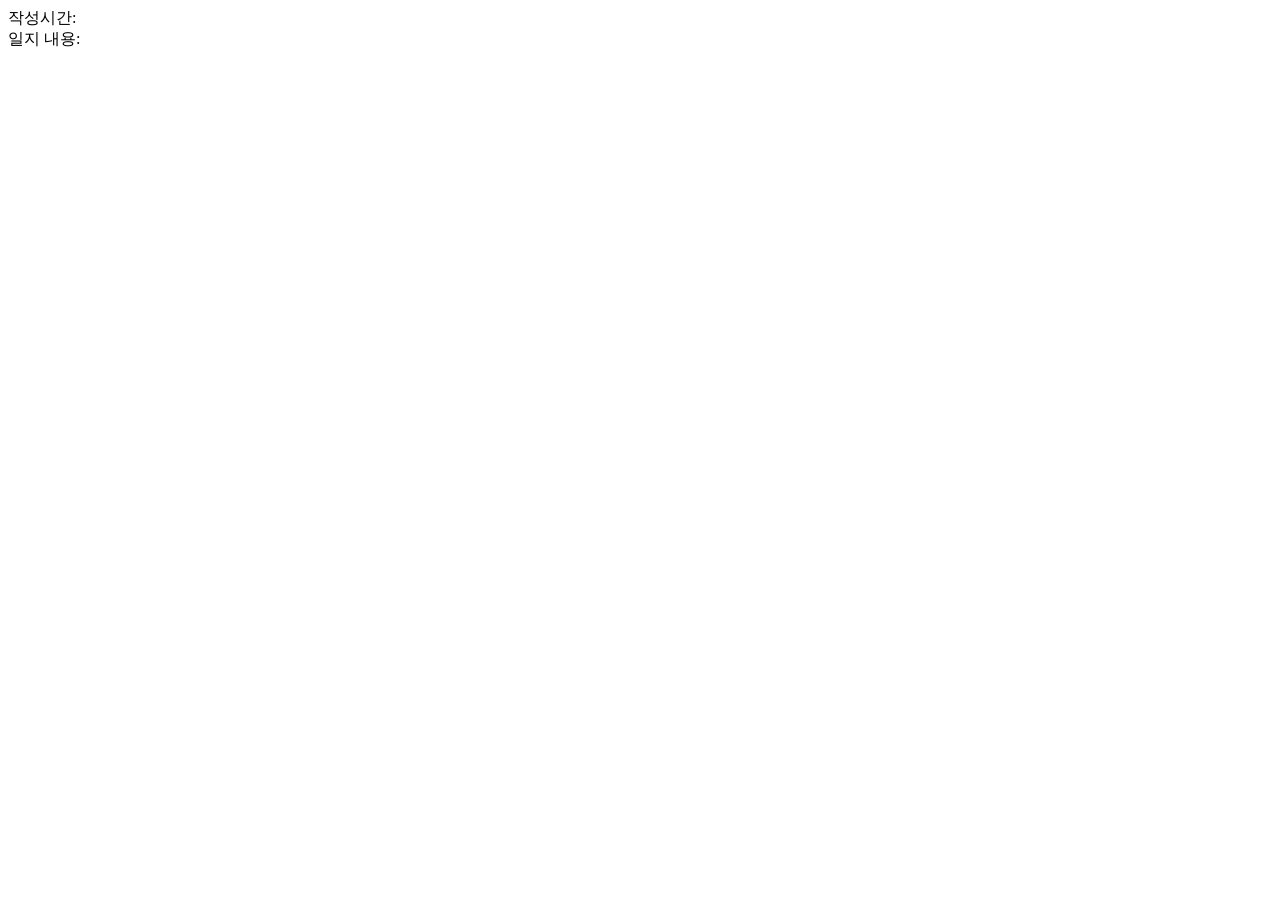
==== out/production/resources/templates/content.html @ 4657be16 "diary" ====
<!DOCTYPE html>
<html lang="en" xmlns:th="http://www.w3.org/1999/xhtml">
<head>
    <meta charset="UTF-8">
    <title>일지 보기</title>
</head>
<body>
<div>
    <span>작성시간: </span>
    <span th:text="${wdate}"></span>
</div>
<div>
    <span>일지 내용: </span>
    <span th:text="${content}"></span>
</div>
</body>
</html>
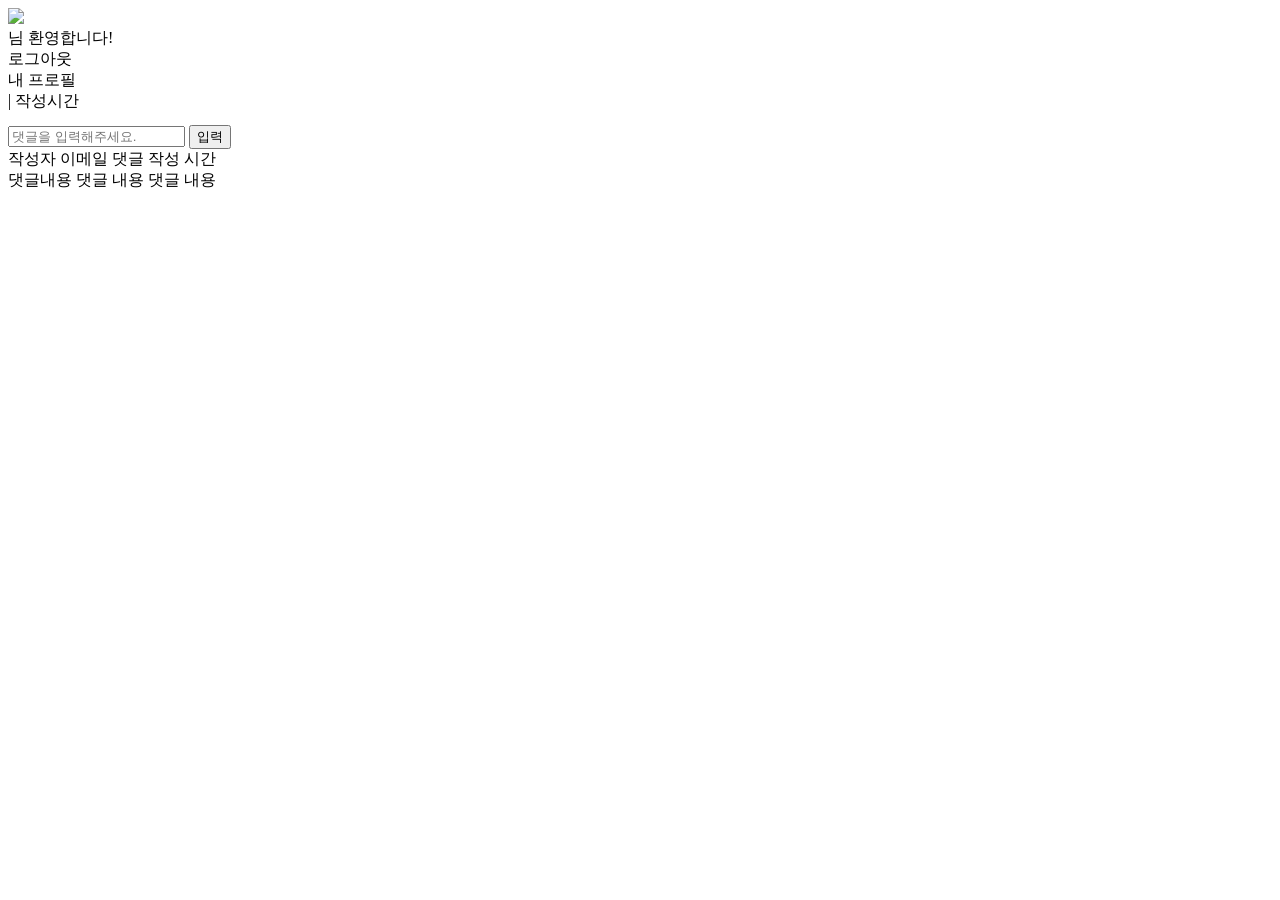
==== commit dc7218f0: "smartfarm hackaton" ====
--- a/out/production/resources/templates/content.html
+++ b/out/production/resources/templates/content.html
@@ -1,17 +1,112 @@
 <!DOCTYPE html>
-<html lang="en" xmlns:th="http://www.w3.org/1999/xhtml">
+<html xmlns="http://www.w3.org/1999/xhtml"
+      xmlns:th="http://www.thymeleaf.org">
 <head>
     <meta charset="UTF-8">
-    <title>일지 보기</title>
+    <title th:text="${headTitle}"></title>
+    <link href="https://fonts.googleapis.com/css?family=Jua|Lobster|Nanum+Gothic:400,700&display=swap" rel="stylesheet">
+    <link rel="stylesheet" href="../css/content.css">
 </head>
 <body>
-<div>
-    <span>작성시간: </span>
-    <span th:text="${wdate}"></span>
+
+<!-- 헤더 -->
+<div id="mainHeader">
+    <header class="header">
+        <a th:href="@{'/index'}">
+            <img src="../img/logo.png" class="logo">
+        </a>
+    </header>
+    <div class="navbar">
+        <div class="welcome">
+            <span class="user" th:text="${user}"></span>
+            <span>님 환영합니다!</span>
+        </div>
+        <div class="logout">
+            <a th:href="@{'/logout'}">
+                로그아웃
+            </a>
+        </div>
+        <div class="logout">
+            <a th:href="@{'/profile'}">
+                내 프로필
+            </a>
+        </div>
+    </div>
 </div>
-<div>
-    <span>일지 내용: </span>
-    <span th:text="${content}"></span>
+
+<!-- 게시물 보기 -->
+<div class="wrap" th:each="item: ${content}">
+    <div class="title" th:text="${item.getTitle()}"></div>
+    <div class="details">
+        <span th:text="${item.getUser_id()}"></span>
+        <span>|</span>
+        <span  th:text="${#dates.format(item.getWriteTime(), 'MM-dd HH:mm')}">작성시간</span>
+    </div>
+    <pre class="blank" th:text="${item.getContent()}"></pre>
+
+
+
+<!--  댓글 적기  -->
+    <div class="comment">
+        <form class="cmt-form" method="POST" accept-charset="UTF-8" th:action="@{/insertComment}" th:object="${comment}">
+            <input type="hidden" name="board_id" th:value="${board_id}">
+            <input type="text" class="cmt-wrt" name="wcontent" th:text="${wcontent}" placeholder="댓글을 입력해주세요.">
+            <button type="submit" class="cmt-smt" name="write">입력</button>
+        </form>
+    </div>
+
+
+<!--  댓글 보기  -->
+    <div class="comment-list" th:each="item: ${list}">
+        <div class="cmt-item">
+            <div class="cmt-details">
+                <span class="cmt-id" th:text="${item.getUser_id()}">작성자 이메일</span>
+                <span class="cmt-time" th:text="${#dates.format(item.getWriteTime(), 'MM-dd HH:mm')}">댓글 작성 시간</span>
+            </div>
+            <div class="cmt-content" th:text="${item.getContent()}">
+                댓글내용 댓글 내용 댓글 내용
+            </div>
+        </div>
+    </div>
 </div>
+
+
+    <!-- 게시글 보기 -->
+<!--<div>-->
+<!--    <div>-->
+<!--        <span>게시글 제목: </span>-->
+<!--        <span th:text="${title}"></span>-->
+<!--    </div>-->
+<!--    <div>-->
+<!--        <span>게시글 내용: </span>-->
+<!--        <span th:text="${content}"></span>-->
+<!--    </div>-->
+<!--    <div>-->
+<!--        <span>게시글 작성시간: </span>-->
+<!--        <span th:text="${writeTime}"></span>-->
+<!--    </div>-->
+<!--    <div>-->
+<!--        <span>게시글 작성자: </span>-->
+<!--        <span th:text="${writer}"></span>-->
+<!--    </div>-->
+<!--</div>-->
+
+<!--&lt;!&ndash; 댓글 보기, 작성 &ndash;&gt;-->
+<!--<div class="comment">-->
+<!--    <form id="commentForm" method="POST" accept-charset="UTF-8" action="#" th:action="@{/insertComment}" th:object="${comment}">-->
+<!--        <input type="hidden" name="board_id" th:value="${board_id}">-->
+<!--        <div class="write_comment">-->
+<!--            <input id="wcomment" type="text" name="wcontent" th:text="${wcontent}" placeholder="댓글을 입력해주세요.">-->
+<!--            <button id="wr_button" type="submit" name="write">입력</button>-->
+<!--        </div>-->
+<!--    </form>-->
+<!--    <div th:each="item: ${list}" class="commentList">-->
+<!--        <div class="eachComment">-->
+<!--            <span class="commentId" th:text="${item.getId()}"></span>-->
+<!--            <span class="commentContent" th:text="${item.getContent()}"></span>-->
+<!--            <span class="commentTime" th:text="${#dates.format(item.getWriteTime(), 'MM-dd HH:mm')}"></span>-->
+<!--        </div>-->
+<!--    </div>-->
+<!--</div>-->
 </body>
 </html>
